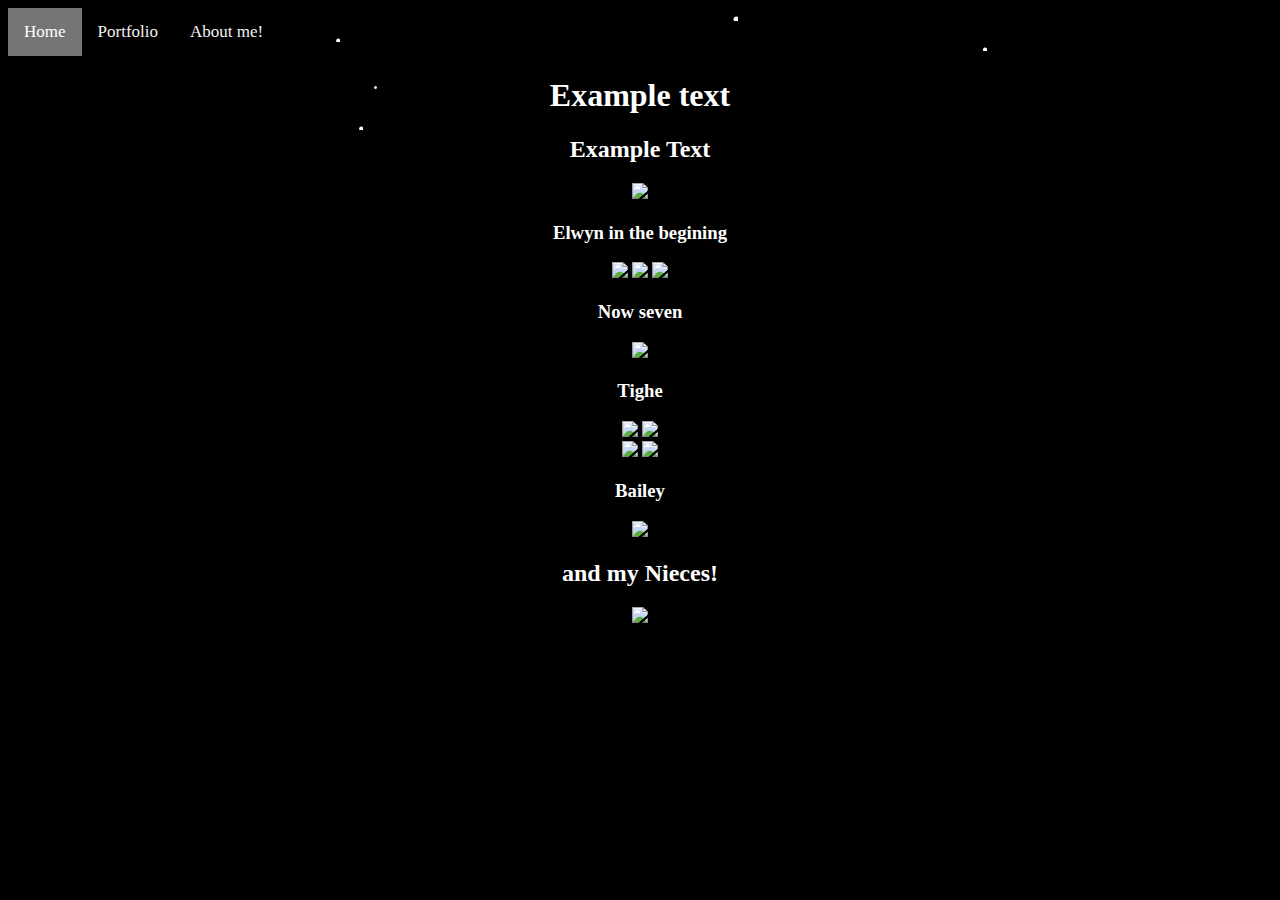
==== aboutme.html @ c9f5999d "lowering audio further" ====
<!doctype html>
<html lang="en">

<head>
  <script type="text/javascript" src="snowstorm.js"></script>
  <script type="text/javascript" src="topnav.js"></script>
  <link rel="stylesheet" href="topnav.css">
  <meta charset="utf-8">
  <title>About Me</title>

  <link rel="stylesheet" href="https://cdnjs.cloudflare.com/ajax/libs/font-awesome/4.7.0/css/font-awesome.min.css">

  <div class="topnav" id="myTopnav">
    <a href="index.html" class="active">Home</a>
    <a href="portfolio.html">Portfolio</a>
    <a href="aboutme.html">About me!</a>
    <a href="javascript:void(0);" class="icon" onclick="myFunction()">
      <i class="fa fa-bars"></i>
    </a>
  </div>


</head>

<body bgcolor="black">

  <audio autoplay id="andso">
    <source src="andsoo.mp3" type="audio/mpeg">
  </audio>

  <script>
  var audio = document.getElementById("andso");
  audio.volume = 0.1;
</script>

  <!-- <center>
    <a href="index.html">Home</a>
    <a href="portfolio.html">Portfolio</a>
    <a href="aboutme.html">About Me</a>
</center> -->

  <center>
    <h1> Example text</h1>
    <h2> Example Text</h2>
    <img src="img path" height="300">
    <h3>Elwyn in the begining</h3>
    <img src="img path" height="300">
    <img src="img path" height="300">
    <img src="img path" height="300">
    <br>
    <h3>Now seven</h3>
    <img src="images/Ellieonbridge.jpg" height="400">
    <br>
    <h3>Tighe</h3>
    <img src="images/Grandmaatbeach.jpg" height="300">
    <img src="images/Tighedrinking.jpg" height="300">
    <br>
    <img src="images/Grankidsandbigbird.jpg" height="300">
    <img src="images/Grandkidsbeach.jpg" height="300">
    <br>
    <h3>Bailey</h3>
    <img src="images/Bailey.jpg" height="300">
    <br>
    <h2> and my Nieces!</h2>
    <img src="images/supergirls.jpg" height="300">
    <br>
  </center>
  </a>
</body>

</html>
---- topnav.css ----
/* Add a black background color to the top navigation */
.topnav {
  background-color: #000000;
  overflow: hidden;
}

/* Style the links inside the navigation bar */
.topnav a {
  float: left;
  display: block;
  color: #f2f2f2;
  text-align: center;
  padding: 14px 16px;
  text-decoration: none;
  font-size: 17px;
}

/* Change the color of links on hover */
.topnav a:hover {
  background-color: #ddd;
  color: black;
}

/* Add an active class to highlight the current page */
.topnav a.active {
  background-color: #757575;
  color: white;
}

/* Hide the link that should open and close the topnav on small screens */
.topnav .icon {
  display: none;
}

body {
  color: white;
}
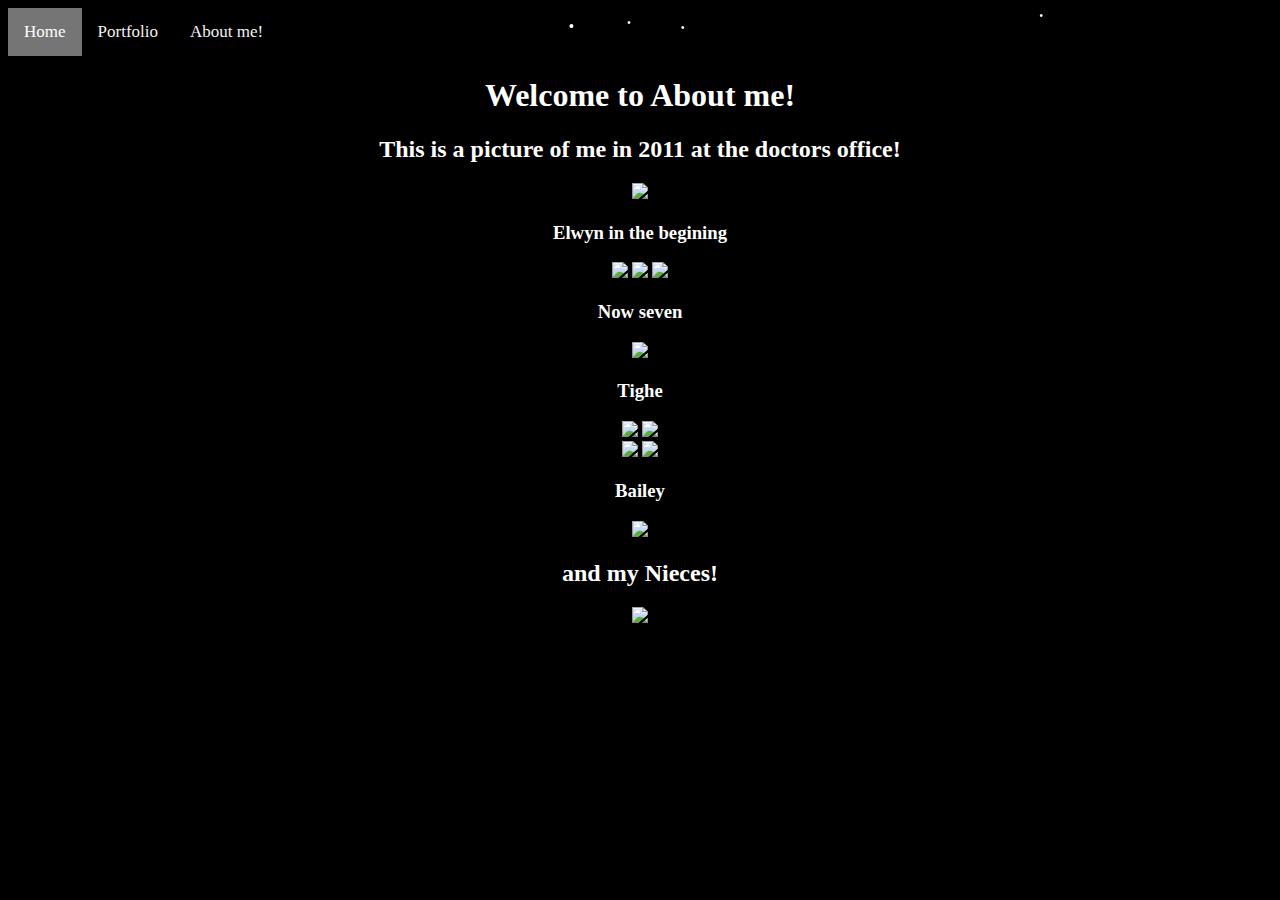
==== commit c75adc8e: "stuff" ====
--- a/aboutme.html
+++ b/aboutme.html
@@ -3,6 +3,7 @@
 
 <head>
   <script type="text/javascript" src="snowstorm.js"></script>
+  <link rel="stylesheet" href="https://cdnjs.cloudflare.com/ajax/libs/animate.css/4.1.1/animate.min.css" />
   <script type="text/javascript" src="topnav.js"></script>
   <link rel="stylesheet" href="topnav.css">
   <meta charset="utf-8">
@@ -29,24 +30,17 @@
   </audio>
 
   <script>
-  var audio = document.getElementById("andso");
-  audio.volume = 0.1;
-</script>
-
-  <!-- <center>
-    <a href="index.html">Home</a>
-    <a href="portfolio.html">Portfolio</a>
-    <a href="aboutme.html">About Me</a>
-</center> -->
-
+    var audio = document.getElementById("andso");
+    audio.volume = 0.1;
+  </script>
   <center>
-    <h1> Example text</h1>
-    <h2> Example Text</h2>
-    <img src="img path" height="300">
+    <h1 class="animate__animated animate__rubberBand"> Welcome to About me!</h1>
+    <h2> This is a picture of me in 2011 at the doctors office!</h2>
+    <img src="https://drive.google.com/file/d/1Vna3gwCEZl5caMOJqyebbqSq6cX2qell/view?usp=sharing" height="200">
     <h3>Elwyn in the begining</h3>
-    <img src="img path" height="300">
-    <img src="img path" height="300">
-    <img src="img path" height="300">
+    <img src="img path" height="200">
+    <img src="img path" height="200">
+    <img src="img path" height="200">
     <br>
     <h3>Now seven</h3>
     <img src="images/Ellieonbridge.jpg" height="400">
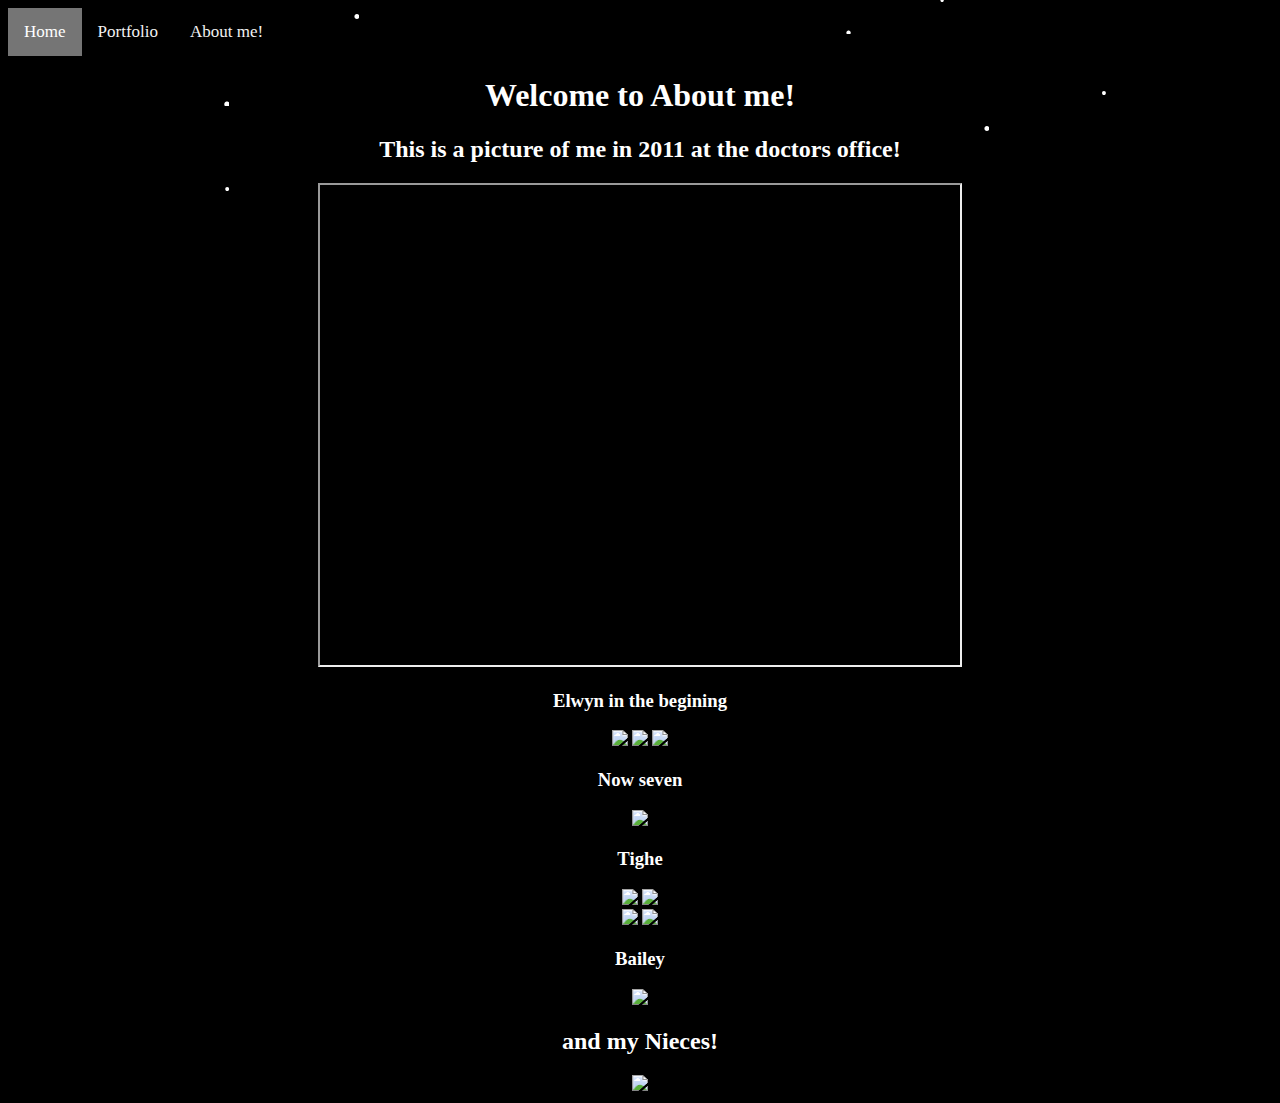
==== commit aae4a3ca: "m" ====
--- a/aboutme.html
+++ b/aboutme.html
@@ -36,7 +36,7 @@
   <center>
     <h1 class="animate__animated animate__rubberBand"> Welcome to About me!</h1>
     <h2> This is a picture of me in 2011 at the doctors office!</h2>
-    <img src="https://drive.google.com/file/d/1Vna3gwCEZl5caMOJqyebbqSq6cX2qell/view?usp=sharing" height="200">
+    <iframe src="https://drive.google.com/file/d/1Vna3gwCEZl5caMOJqyebbqSq6cX2qell/preview" width="640" height="480" allow="autoplay"></iframe>
     <h3>Elwyn in the begining</h3>
     <img src="img path" height="200">
     <img src="img path" height="200">
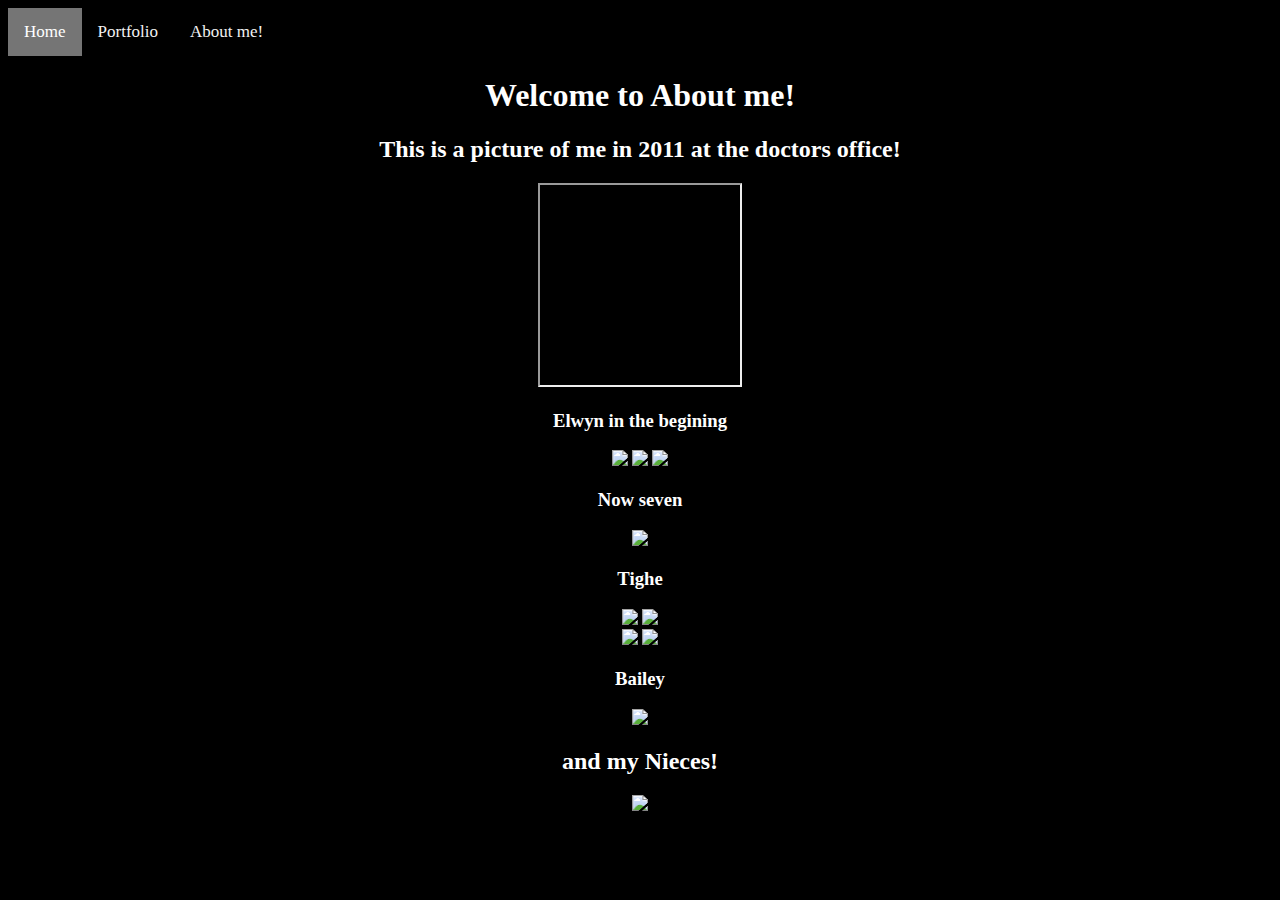
==== commit 4082377a: "updated iframe" ====
--- a/aboutme.html
+++ b/aboutme.html
@@ -36,7 +36,8 @@
   <center>
     <h1 class="animate__animated animate__rubberBand"> Welcome to About me!</h1>
     <h2> This is a picture of me in 2011 at the doctors office!</h2>
-    <iframe src="https://drive.google.com/file/d/1Vna3gwCEZl5caMOJqyebbqSq6cX2qell/preview" width="640" height="480" allow="autoplay"></iframe>
+    <iframe src="https://drive.google.com/file/d/1Vna3gwCEZl5caMOJqyebbqSq6cX2qell/preview" width="200" height="200" allow="autoplay"></iframe>
+    
     <h3>Elwyn in the begining</h3>
     <img src="img path" height="200">
     <img src="img path" height="200">
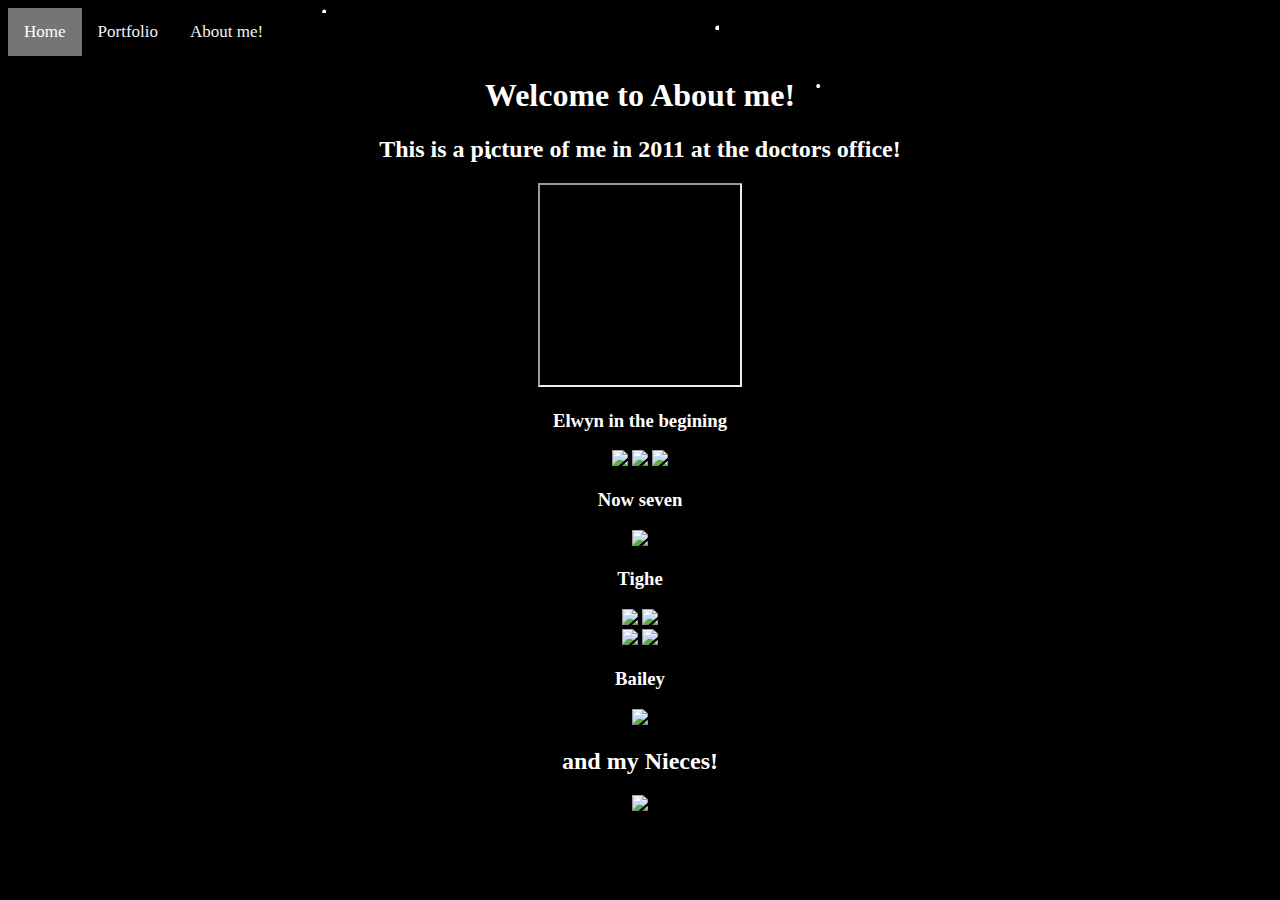
==== commit 18af9659: "asdsasd" ====
--- a/aboutme.html
+++ b/aboutme.html
@@ -36,8 +36,9 @@
   <center>
     <h1 class="animate__animated animate__rubberBand"> Welcome to About me!</h1>
     <h2> This is a picture of me in 2011 at the doctors office!</h2>
-    <iframe src="https://drive.google.com/file/d/1Vna3gwCEZl5caMOJqyebbqSq6cX2qell/preview" width="200" height="200" allow="autoplay"></iframe>
-    
+    <iframe src="https://drive.google.com/file/d/1Vna3gwCEZl5caMOJqyebbqSq6cX2qell/preview" width="200" height="200"
+      allow="autoplay"></iframe>
+
     <h3>Elwyn in the begining</h3>
     <img src="img path" height="200">
     <img src="img path" height="200">
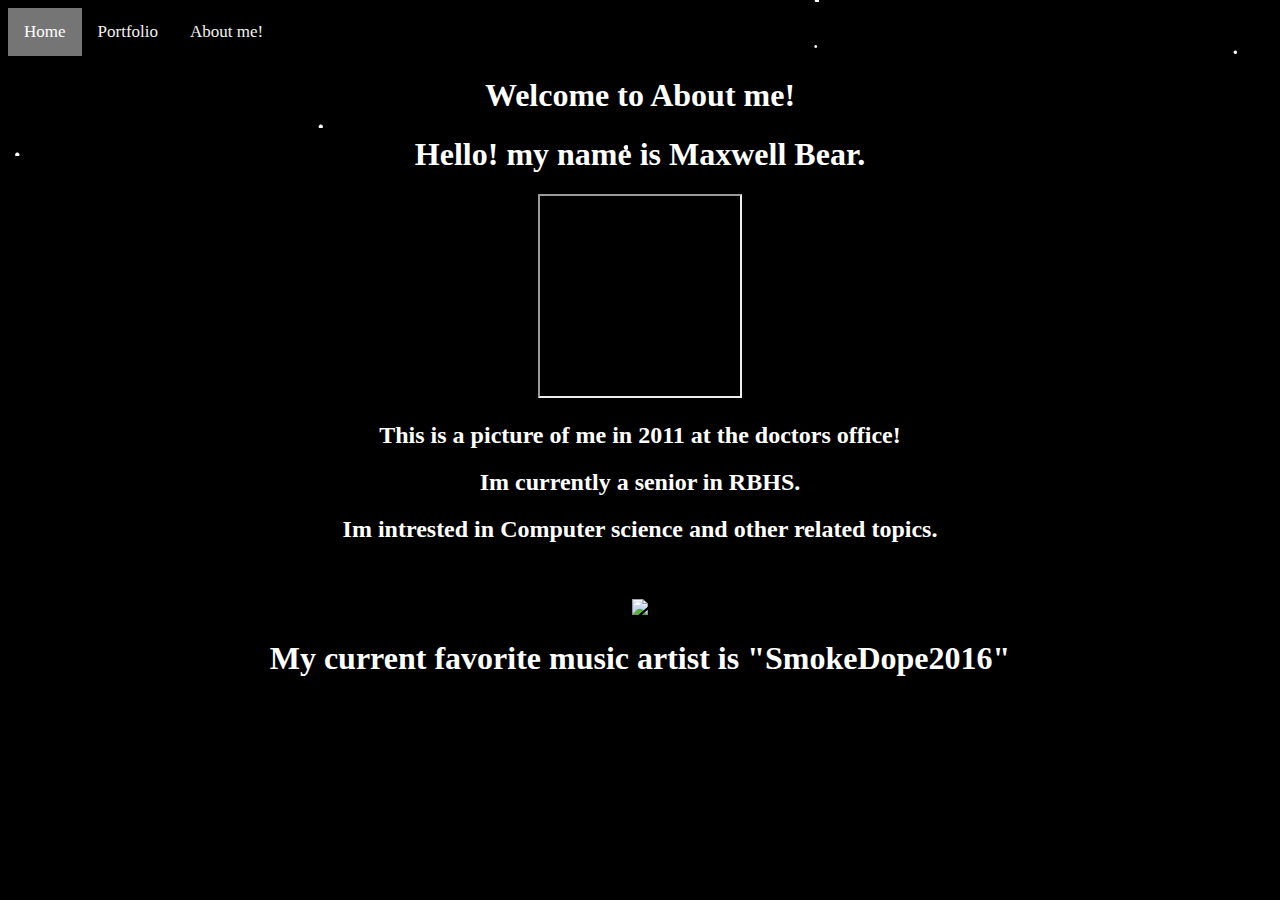
==== commit c6610f1f: "In Class Changes" ====
--- a/aboutme.html
+++ b/aboutme.html
@@ -7,7 +7,7 @@
   <script type="text/javascript" src="topnav.js"></script>
   <link rel="stylesheet" href="topnav.css">
   <meta charset="utf-8">
-  <title>About Me</title>
+  <title>AP CS | About Me</title>
 
   <link rel="stylesheet" href="https://cdnjs.cloudflare.com/ajax/libs/font-awesome/4.7.0/css/font-awesome.min.css">
 
@@ -35,31 +35,19 @@
   </script>
   <center>
     <h1 class="animate__animated animate__rubberBand"> Welcome to About me!</h1>
-    <h2> This is a picture of me in 2011 at the doctors office!</h2>
+
+    <h1>Hello! my name is Maxwell Bear. </h1>
     <iframe src="https://drive.google.com/file/d/1Vna3gwCEZl5caMOJqyebbqSq6cX2qell/preview" width="200" height="200"
       allow="autoplay"></iframe>
+    <h2> This is a picture of me in 2011 at the doctors office!</h2>
+    
 
-    <h3>Elwyn in the begining</h3>
-    <img src="img path" height="200">
-    <img src="img path" height="200">
-    <img src="img path" height="200">
+    <h2>Im currently a senior in RBHS.</h2>
+    <h2>Im intrested in Computer science and other related topics.</h2>
     <br>
-    <h3>Now seven</h3>
-    <img src="images/Ellieonbridge.jpg" height="400">
     <br>
-    <h3>Tighe</h3>
-    <img src="images/Grandmaatbeach.jpg" height="300">
-    <img src="images/Tighedrinking.jpg" height="300">
-    <br>
-    <img src="images/Grankidsandbigbird.jpg" height="300">
-    <img src="images/Grandkidsbeach.jpg" height="300">
-    <br>
-    <h3>Bailey</h3>
-    <img src="images/Bailey.jpg" height="300">
-    <br>
-    <h2> and my Nieces!</h2>
-    <img src="images/supergirls.jpg" height="300">
-    <br>
+    <img src="https://i1.sndcdn.com/artworks-hYgapBcQWWyg-0-t240x240.jpg"> </img>
+    <h1>My current favorite music artist is "SmokeDope2016"</h1>
   </center>
   </a>
 </body>
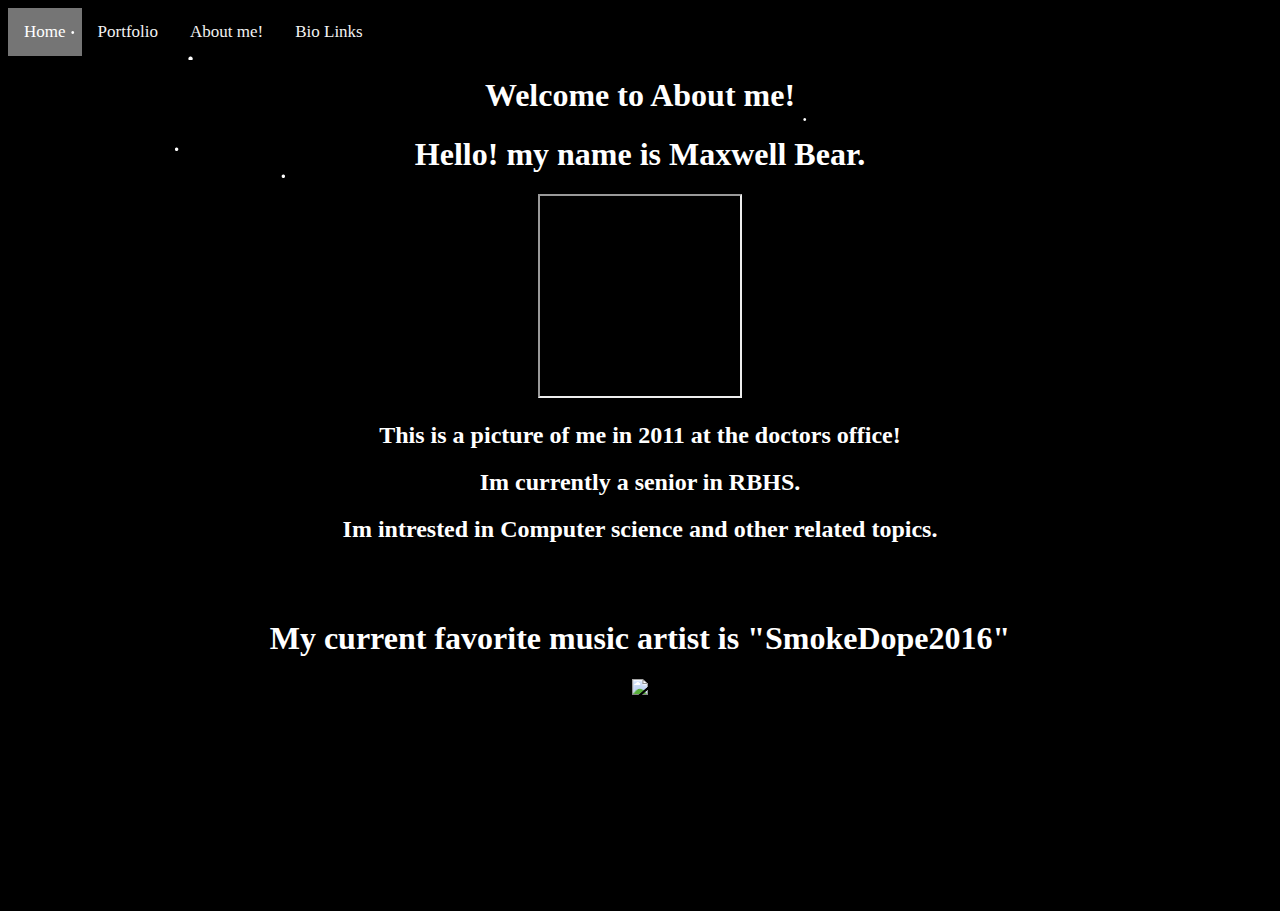
==== commit e6a377de: "Update: Added Spotify links and empty page" ====
--- a/aboutme.html
+++ b/aboutme.html
@@ -12,12 +12,15 @@
   <link rel="stylesheet" href="https://cdnjs.cloudflare.com/ajax/libs/font-awesome/4.7.0/css/font-awesome.min.css">
 
   <div class="topnav" id="myTopnav">
-    <a href="index.html" class="active">Home</a>
-    <a href="portfolio.html">Portfolio</a>
-    <a href="aboutme.html">About me!</a>
-    <a href="javascript:void(0);" class="icon" onclick="myFunction()">
-      <i class="fa fa-bars"></i>
-    </a>
+    <center>
+      <a href="index.html" class="active">Home</a>
+      <a href="portfolio.html">Portfolio</a>
+      <a href="aboutme.html">About me!</a>
+      <a href="links.html">Bio Links</a>
+      <a href="javascript:void(0);" class="icon" onclick="myFunction()">
+        <i class="fa fa-bars"></i>
+      </a>
+    </center>
   </div>
 
 
@@ -46,8 +49,10 @@
     <h2>Im intrested in Computer science and other related topics.</h2>
     <br>
     <br>
+    <h1>My current favorite music artist is "SmokeDope2016"</h1>
     <img src="https://i1.sndcdn.com/artworks-hYgapBcQWWyg-0-t240x240.jpg"> </img>
-    <h1>My current favorite music artist is "SmokeDope2016"</h1>
+    <br>
+    <iframe style="border-radius:12px" src="https://open.spotify.com/embed/artist/3hGJ4nHdF99Vs0gQdXz5Nw?utm_source=generator" width="30%" height="200" frameBorder="0" allowfullscreen="" allow="autoplay; clipboard-write; encrypted-media; fullscreen; picture-in-picture" loading="lazy"></iframe>
   </center>
   </a>
 </body>
--- a/topnav.css
+++ b/topnav.css
@@ -34,4 +34,10 @@
 
 body {
   color: white;
+}
+
+.topnav {
+  position: -webkit-sticky; /* Safari */
+  position: sticky;
+  top: 0;
 }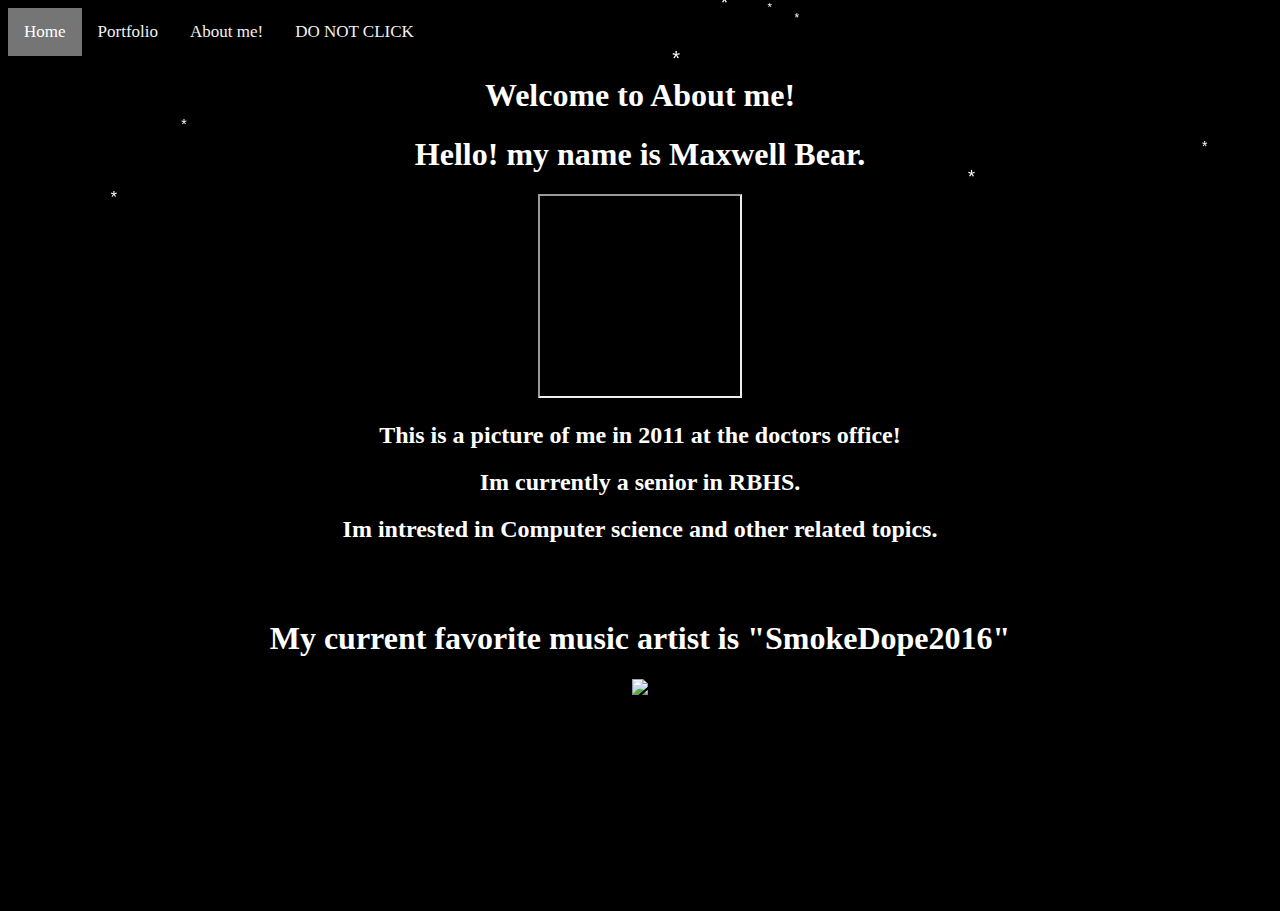
==== commit c6a3b249: "forgot about me in change" ====
--- a/aboutme.html
+++ b/aboutme.html
@@ -16,7 +16,7 @@
       <a href="index.html" class="active">Home</a>
       <a href="portfolio.html">Portfolio</a>
       <a href="aboutme.html">About me!</a>
-      <a href="links.html">Bio Links</a>
+      <a href="links.html">DO NOT CLICK</a>
       <a href="javascript:void(0);" class="icon" onclick="myFunction()">
         <i class="fa fa-bars"></i>
       </a>
--- a/topnav.css
+++ b/topnav.css
@@ -31,10 +31,12 @@
 .topnav .icon {
   display: none;
 }
-
+/* Makes website text white */
 body {
   color: white;
 }
+
+/*Makes top bar sticky */
 
 .topnav {
   position: -webkit-sticky; /* Safari */
